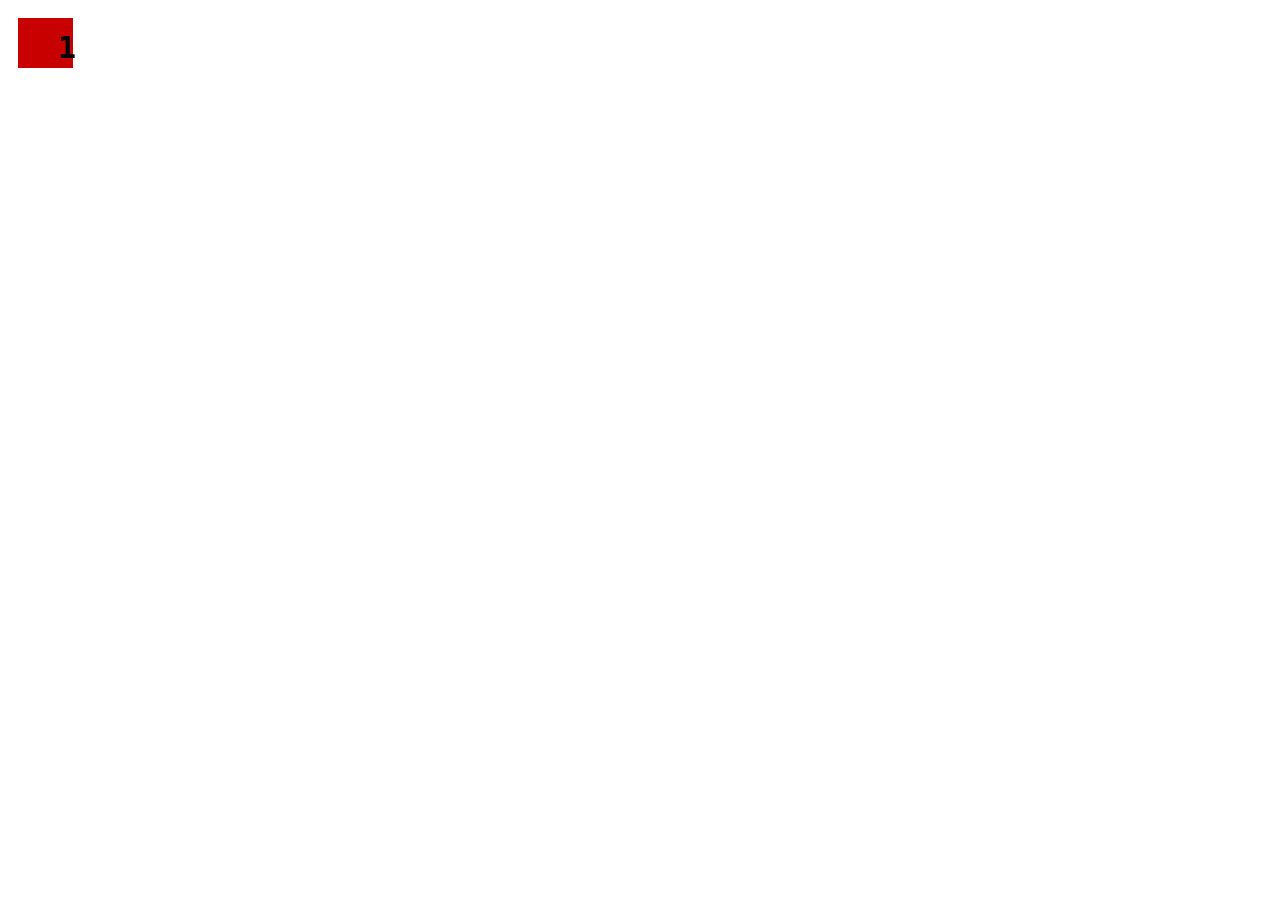
==== index.html @ 1123c0c3 "created project" ====
<!DOCTYPE html PUBLIC "-//W3C//DTD XHTML 1.1//EN" "http://www.w3.org/TR/xhtml11/DTD/xhtml11.dtd">
<html>
    <head>
	    <title>putzen.shack</title>
	    <link rel="stylesheet" type="text/css" href="style.css">
	    <meta http-equiv="Content-Type" content="text/html; charset=UTF-8" />
	    <script src="jquery.js" type="text/javascript"></script>
    </head>
    <body>
    	<canvas id="screen" width="700" height="300">
    	</canvas>
    	<div id="tasks">
    	</div>
    	<script>
    	
    		var canvas = document.getElementById("screen");
	        var context = canvas.getContext("2d");
	        
	        var cfg_tasks = new Array(
	        	    "frische hand- und geschirrtuecher: im lager, rechter gang links, 2.+3. regalfeld",
    				"waesche: lager, rechter gang links, 2. regalfeld, waschkorb",
    				"klopapier: getraenkelager. schluessel am schluesselbund in der lounge.",
    				"seife im kanister: kueche unter der spuehle & damenklo",
    				"spuehlmaschinentabs: kueche unter der spuehle",
    				"frische putzlappen: kueche unter der spuehle",
    				"besen & putzzeug: damenklo",
				    "muelltonnen: auf dem parkplatz vor der tuer: schwarz mit gelben deckel (restmuell) und blau (papier). schluessel am schluesselbund in der lounge.",
				    "neue muellsaecke / gelbe saecke: lager, direkt gegenueber dem eingang",
    				"abholung gelbe saecke: der oberleitungsmast am parkplatz",
    				"eimer, putzmittel: damenklo",
    				"abfuhrtermin: kalender rechts neben dem matomaten.",
    				"staubsauger: lager, linker gang, links hinten",
    				"staubsauger-beutel: linker gang, geradeaus hinten",
    				"elab: es gibt beschriftungen an den schubladen. kleinteile (schrauben, bauteile) im aschenbecher sammeln.",
    				"bodenputzgeraet: putzwagen, mob, wasser, reiniger gibt's auf der damenklo"
	        );
	        
    		function loop(){
	            
	            // clear canvas
	            context.font = 'Bold 30px Monospace';
	            drawNumbes(true);
	        }
	        
	        
	        function drawNumbes(random) {
		        context.fillStyle = "rgb(200,0,0)"; 
	            context.clearRect(0, 0, canvas.width, canvas.height); 
				context.fillRect (10, 10, 55, 50); 
	  			context.fillStyle = "rgb(0,0,0)"; 
	  			context.fillText("1", 50, 50); 
	        }
	        
	        // init
	        window.onload = function(){
	            canvas = document.getElementById("screen");
	            window.setTimeout("loop()",100);
	       }
    	</script>
  	</body>
</head>
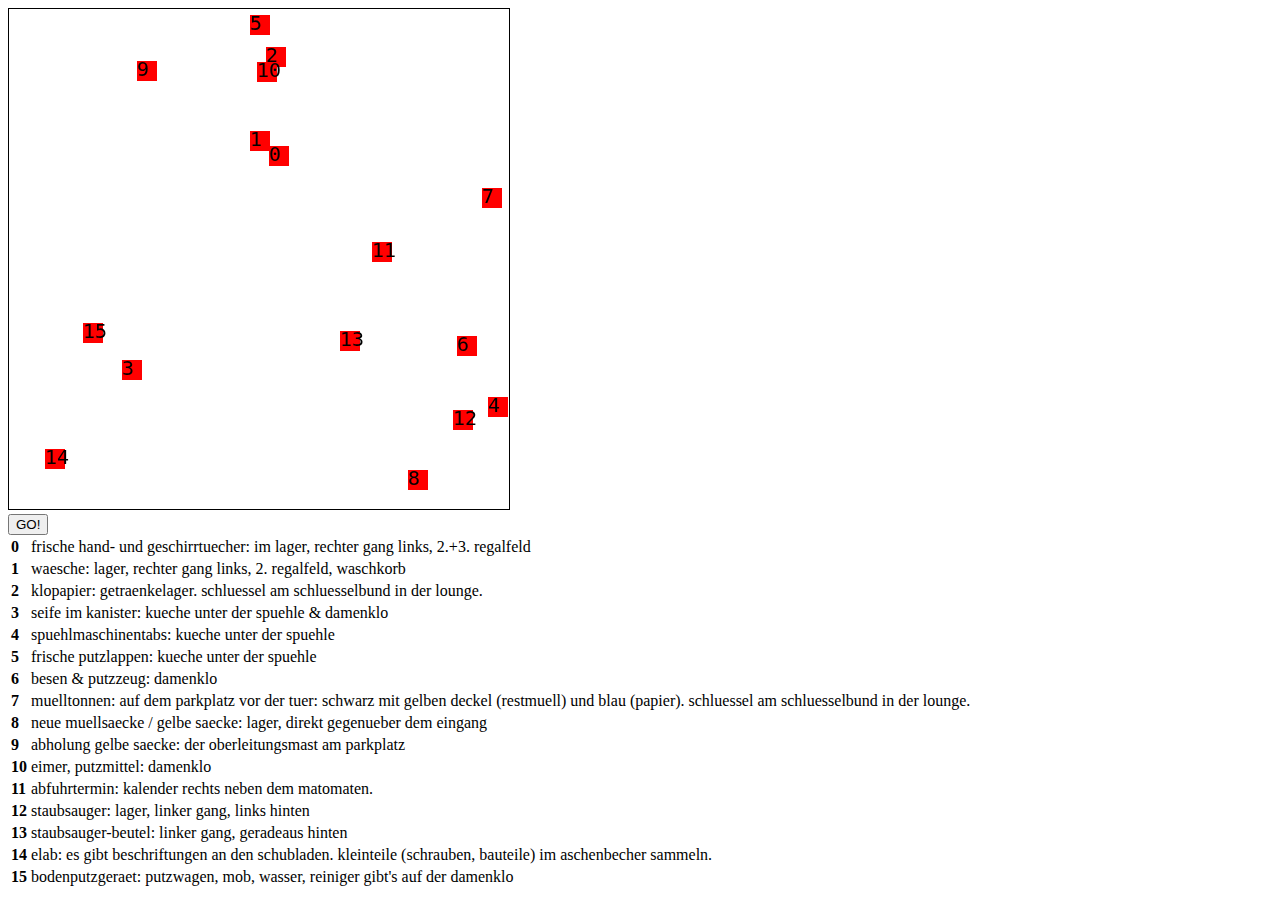
==== commit 4c45aacf: "added comments and randomize numbers" ====
--- a/index.html
+++ b/index.html
@@ -7,16 +7,21 @@
 	    <script src="jquery.js" type="text/javascript"></script>
     </head>
     <body>
-    	<canvas id="screen" width="700" height="300">
-    	</canvas>
-    	<div id="tasks">
+    	<div style="float: left;">
+	    	<canvas style="border: 1px solid #000000;" id="screen" width="500" height="500">
+	    	</canvas>
+	    	<br/>
+	    	<input type="button" value="GO!" onClick="go">
+    	</div>
+    	<div style="float: left;">
+	    	<div id="tasks">
+	    	</div>
     	</div>
     	<script>
     	
     		var canvas = document.getElementById("screen");
 	        var context = canvas.getContext("2d");
-	        
-	        var cfg_tasks = new Array(
+	        var _cfg_tasks = new Array(
 	        	    "frische hand- und geschirrtuecher: im lager, rechter gang links, 2.+3. regalfeld",
     				"waesche: lager, rechter gang links, 2. regalfeld, waschkorb",
     				"klopapier: getraenkelager. schluessel am schluesselbund in der lounge.",
@@ -24,8 +29,8 @@
     				"spuehlmaschinentabs: kueche unter der spuehle",
     				"frische putzlappen: kueche unter der spuehle",
     				"besen & putzzeug: damenklo",
-				    "muelltonnen: auf dem parkplatz vor der tuer: schwarz mit gelben deckel (restmuell) und blau (papier). schluessel am schluesselbund in der lounge.",
-				    "neue muellsaecke / gelbe saecke: lager, direkt gegenueber dem eingang",
+					"muelltonnen: auf dem parkplatz vor der tuer: schwarz mit gelben deckel (restmuell) und blau (papier). schluessel am schluesselbund in der lounge.",
+					"neue muellsaecke / gelbe saecke: lager, direkt gegenueber dem eingang",
     				"abholung gelbe saecke: der oberleitungsmast am parkplatz",
     				"eimer, putzmittel: damenklo",
     				"abfuhrtermin: kalender rechts neben dem matomaten.",
@@ -35,24 +40,49 @@
     				"bodenputzgeraet: putzwagen, mob, wasser, reiniger gibt's auf der damenklo"
 	        );
 	        
+	        // game loop
     		function loop(){
-	            
 	            // clear canvas
-	            context.font = 'Bold 30px Monospace';
+	            context.clearRect(0, 0, canvas.width, canvas.height); 
+	            // set font
+	            context.font = 'Normal 20px Monospace';
+	            // draw the numbers randomly
 	            drawNumbes(true);
 	        }
 	        
-	        
+	        // draws the numbers randomly
 	        function drawNumbes(random) {
-		        context.fillStyle = "rgb(200,0,0)"; 
-	            context.clearRect(0, 0, canvas.width, canvas.height); 
-				context.fillRect (10, 10, 55, 50); 
-	  			context.fillStyle = "rgb(0,0,0)"; 
-	  			context.fillText("1", 50, 50); 
+	        	// loop over all tasks from the config _cfg_tasks
+	        	for (_task_nr in _cfg_tasks)
+				{
+					var border = 20;
+					// generate random x coordinate minus a border
+					var _x = parseInt(Math.random()*(canvas.width-(border*2)));
+					// generate random x coordinate minus a border
+					var _y = parseInt(Math.random()*(canvas.height-(border*2)));
+					context.fillStyle = "rgb(255,0,0)";
+					context.fillRect (_x+border, _y+border-15, 20, 20); 
+		  			context.fillStyle = "rgb(0,0,0)"; 
+		  			context.fillText(_task_nr, _x+border, _y+border); 
+				}
+				window.setTimeout("loop()",100);
 	        }
 	        
 	        // init
 	        window.onload = function(){
+	        	
+	        	// create the task table from the config _cfg_tasks
+	        	var tmp_table = "";
+	        	tmp_table += "<table>"
+		    	for (_task_nr in _cfg_tasks)
+				{
+					tmp_table += "<tr><td><b>"+_task_nr+"</b></td><td>"+_cfg_tasks[_task_nr]+"</td></tr>";
+				}
+				tmp_table += "</table>"
+				// write the table in the 
+				var div_task_list = document.getElementById("tasks"); 
+				div_task_list.innerHTML = tmp_table;
+				
 	            canvas = document.getElementById("screen");
 	            window.setTimeout("loop()",100);
 	       }
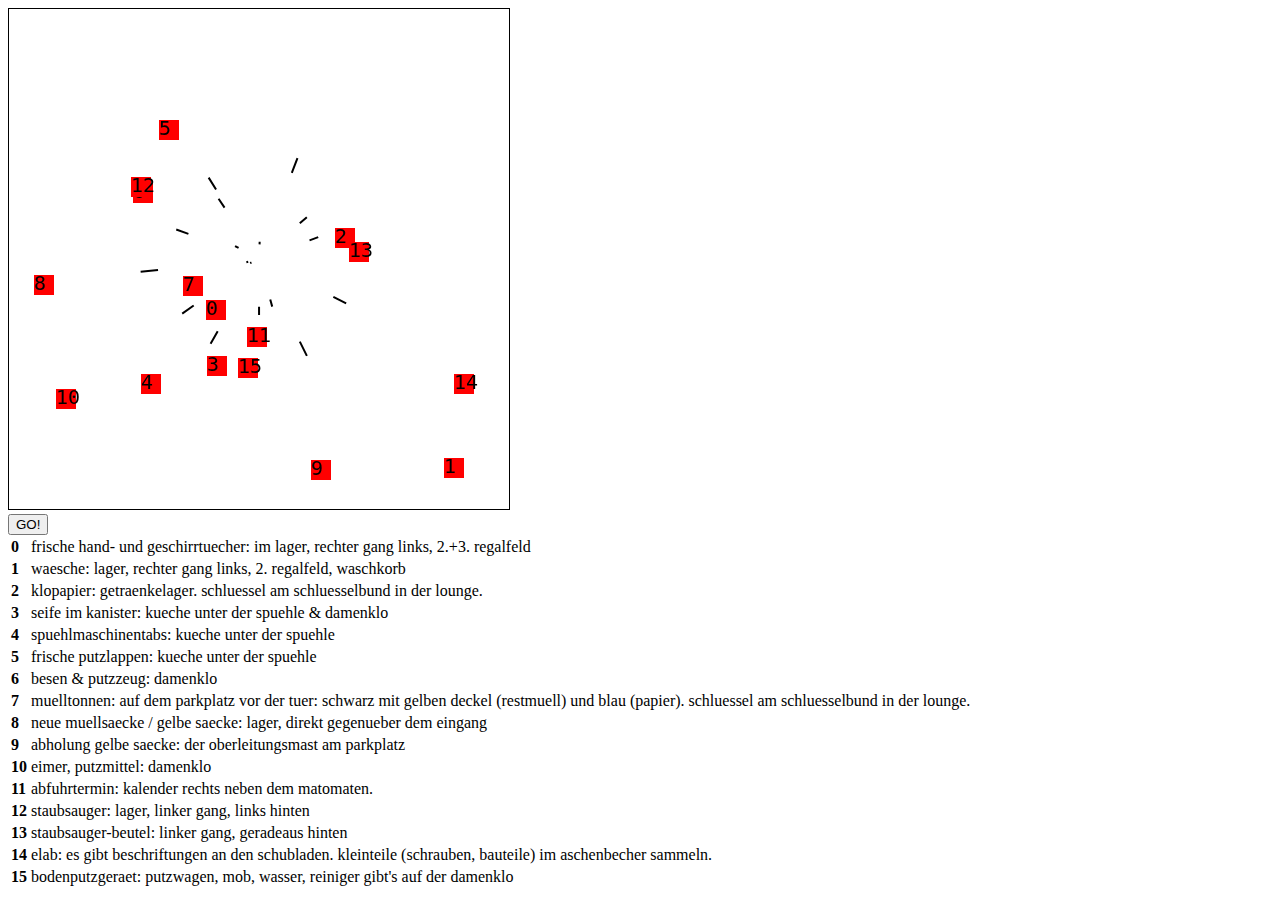
==== commit 7baac74d: "added the particle system" ====
--- a/index.html
+++ b/index.html
@@ -21,6 +21,8 @@
     	
     		var canvas = document.getElementById("screen");
 	        var context = canvas.getContext("2d");
+	        var _cfg_anz_particles = 20;
+	        var _cfg_anz_particle_waves = 10;
 	        var _cfg_tasks = new Array(
 	        	    "frische hand- und geschirrtuecher: im lager, rechter gang links, 2.+3. regalfeld",
     				"waesche: lager, rechter gang links, 2. regalfeld, waschkorb",
@@ -40,6 +42,64 @@
     				"bodenputzgeraet: putzwagen, mob, wasser, reiniger gibt's auf der damenklo"
 	        );
 	        
+	        var Particles = new Array();
+	        
+	        // method to update the particle position and age
+	        function updateParticle() {
+		        this.x += this.dx;
+		        this.y += this.dy;
+		        this.life -= 1;
+	        }
+	        
+	        // Particle Class
+	        function Particle (_x,_y,_dir,_speed,_life) {
+			    this.x = parseInt(_x);
+			    //alert(this.x)
+			    this.y = parseInt(_y);
+			    this.dir = _dir;
+			    this.speed = 2*_speed
+			    // calculate delta x and delta y for updates
+			    this.dx = Math.sin(this.dir)*this.speed;
+			    this.dy = Math.cos(this.dir)*this.speed;
+			    this.update = updateParticle;
+			    //        random age + minimum age
+			    this.life = 100*_life+50;
+			}
+			
+				   
+	        // init the particles
+	        function initParticles() {
+	        	// wenn X% oder weniger Partikel vorhanden sind, spawne neue, bis particle waves = 0 sind
+	        	if(Particles.length < _cfg_anz_particles/5 && _cfg_anz_particle_waves>0) {
+		        	_cfg_anz_particle_waves -= 1;
+			        for(i = 0; i<_cfg_anz_particles; ++i) {
+			        	// create Particles              center of screen               random direction
+				        Particles.push(new Particle(canvas.width/2, canvas.height/2, Math.random()*2*Math.PI,Math.random(),Math.random()));
+			        }
+		        }
+	        }
+	        
+	        // loop over the Particles update them and paint them on the screen
+	        function drawParticles() {
+	        	// begin draw line path
+		        context.beginPath();
+		        // loop over particles
+		        for(_particle in Particles) {
+		        	// get the current particle
+		        	p = Particles[_particle];
+			        p.update();
+			        // draw the line
+			        context.moveTo(p.x, p.y);
+					context.lineTo(p.x+p.dx*10, p.y+p.dy*10);
+					// delete if life is over
+					if(p.life <= 0) Particles.splice(_particle, 1);
+		        }
+		        // show the lines
+		       	context.fill();
+				context.stroke();
+				context.closePath();
+	        }
+	        
 	        // game loop
     		function loop(){
 	            // clear canvas
@@ -48,6 +108,10 @@
 	            context.font = 'Normal 20px Monospace';
 	            // draw the numbers randomly
 	            drawNumbes(true);
+	            // add particles
+	            initParticles()
+	            // update and draw particles
+	            drawParticles();
 	        }
 	        
 	        // draws the numbers randomly
@@ -65,10 +129,10 @@
 		  			context.fillStyle = "rgb(0,0,0)"; 
 		  			context.fillText(_task_nr, _x+border, _y+border); 
 				}
-				window.setTimeout("loop()",100);
+				window.setTimeout("loop()",10);
 	        }
 	        
-	        // init
+	        // START and init 
 	        window.onload = function(){
 	        	
 	        	// create the task table from the config _cfg_tasks
@@ -82,9 +146,13 @@
 				// write the table in the 
 				var div_task_list = document.getElementById("tasks"); 
 				div_task_list.innerHTML = tmp_table;
-				
-	            canvas = document.getElementById("screen");
+				// line drawing inits
+	            context.strokeStyle = '#000';
+				context.lineWidth   = 2;
+			    context.fillStyle = "rgb(0,0,0)"; 
+			    
 	            window.setTimeout("loop()",100);
+	            initParticles();
 	       }
     	</script>
   	</body>
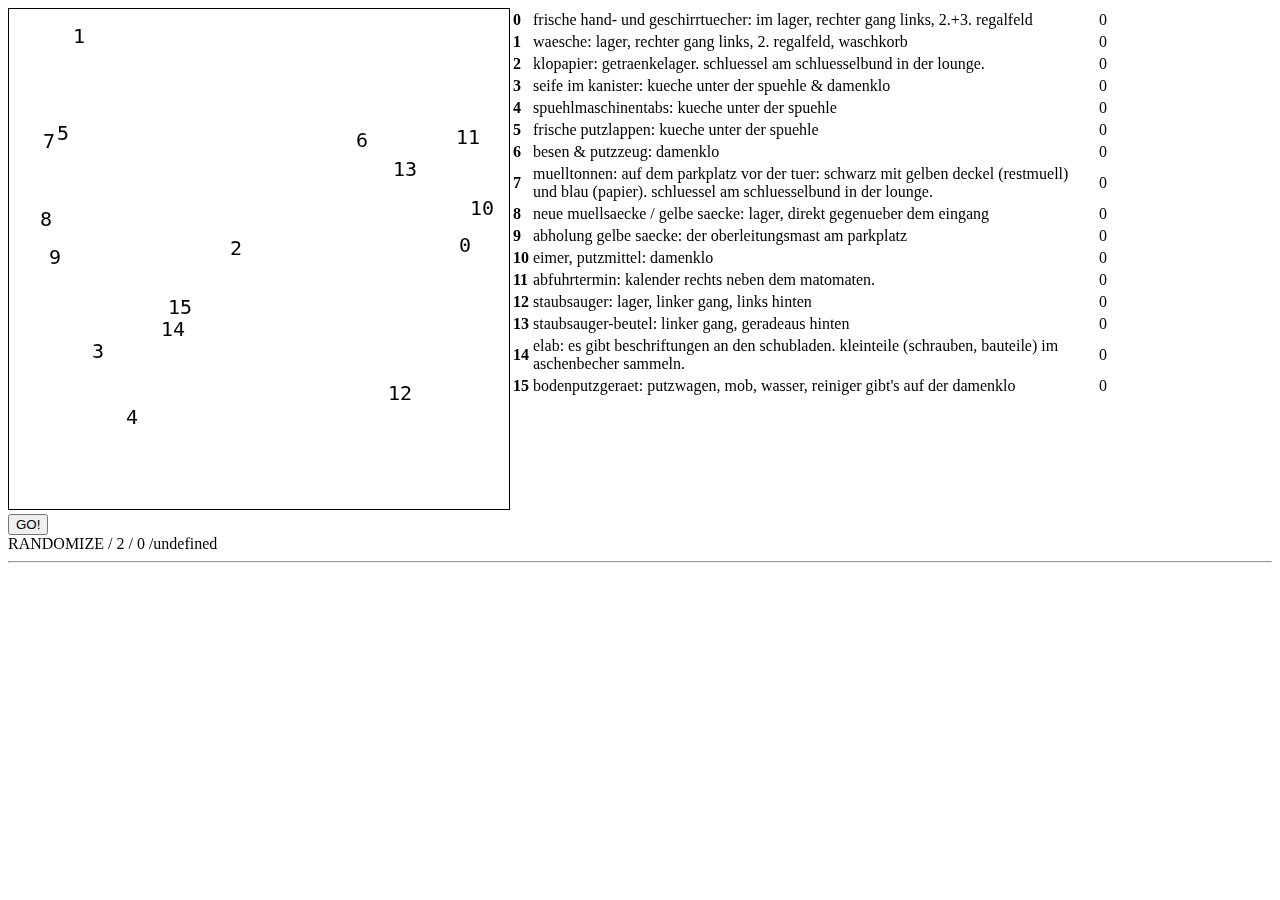
==== commit 0e4c4d08: "added README and state machine for animation" ====
--- a/index.html
+++ b/index.html
@@ -11,20 +11,42 @@
 	    	<canvas style="border: 1px solid #000000;" id="screen" width="500" height="500">
 	    	</canvas>
 	    	<br/>
-	    	<input type="button" value="GO!" onClick="go">
+	    	<input type="button" value="GO!" onClick="GO()"> <div id="debug"></div>
     	</div>
     	<div style="float: left;">
-	    	<div id="tasks">
+	    	<div id="tasks" style="width: 600px;">
 	    	</div>
     	</div>
+    	
+    	<div style="clear: both;"> </div>
+    	<hr>
+    	<div id="task_list" style="width: 1100px;">
+	   	</div>
     	<script>
-    	
-    		var canvas = document.getElementById("screen");
+    		var onThisTab;
+    		var gameLoop;
+    		// INIT,RANDOMIZE,PARTICLE,REMOVE
+    		var STATE = "INIT";
+
+			window.onfocus = function () { 
+			  onThisTab = true; 
+			  loop();
+			}; 
+			
+			window.onblur = function () { 
+			  onThisTab = false; 
+			  gameLoop = null;
+			}; 
+			    		var canvas = document.getElementById("screen");
 	        var context = canvas.getContext("2d");
-	        var _cfg_anz_particles = 20;
-	        var _cfg_anz_particle_waves = 10;
-	        var _cfg_tasks = new Array(
-	        	    "frische hand- und geschirrtuecher: im lager, rechter gang links, 2.+3. regalfeld",
+	        // Configurations
+	        var _cfg_anz_particles = 50; // number of particles per wave
+	        var _cfg_anz_particle_waves = 2; // number of waves 
+	        var particle_waves = _cfg_anz_particle_waves;
+	        var _cfg_particle_speed = 10; // speed multiplier
+	        var _cfg_particle_life = 120; // speed multiplier
+	        var _cfg_tasks = new Array( // the task descriptions
+	        		"frische hand- und geschirrtuecher: im lager, rechter gang links, 2.+3. regalfeld",
     				"waesche: lager, rechter gang links, 2. regalfeld, waschkorb",
     				"klopapier: getraenkelager. schluessel am schluesselbund in der lounge.",
     				"seife im kanister: kueche unter der spuehle & damenklo",
@@ -43,40 +65,103 @@
 	        );
 	        
 	        var Particles = new Array();
+	        var Tasks = new Array();
 	        
 	        // method to update the particle position and age
 	        function updateParticle() {
 		        this.x += this.dx;
 		        this.y += this.dy;
+		        // Walldetection
+		        if(this.x > canvas.width) this.dx = -this.dx;
+		        if(this.y > canvas.height) this.dy = -this.dy;
+		        if(this.x < 0) this.dx = -this.dx;
+		        if(this.y < 0) this.dy = -this.dy;
 		        this.life -= 1;
+		        // colission detection
+		        hit = false;
+		        for (_task in Tasks) {
+					if((this.x>Tasks[_task].x && this.x<Tasks[_task].x+20) && (this.y>Tasks[_task].y && this.y<Tasks[_task].y+20)) {
+						Tasks[_task].hits += 1;
+						hit = true;
+						// update table points
+						document.getElementById("Points_Task_"+Tasks[_task].id).innerHTML = Tasks[_task].hits;
+						break;
+					}
+				}
+				if(p.life <= 0 || hit) Particles.splice(_particle, 1);
+	        }
+	        
+	        // print the table of tasks
+	        function writeTasks() {
+		        // create the task table from the config _cfg_tasks
+	        	var tmp_table = "";
+	        	tmp_table += "<table>"
+		    	for (_task in Tasks) {
+					tmp_table += "<tr id=\"Task_"+Tasks[_task].id+"\" ><td><b>"+Tasks[_task].id+"</b></td><td>"+Tasks[_task].text+"</td><td id=\"Points_Task_"+Tasks[_task].id+"\">0</td></tr>";
+				}
+				tmp_table += "</table>"
+				// write the table in the task div
+				document.getElementById("tasks").innerHTML = tmp_table;
+				
 	        }
 	        
 	        // Particle Class
-	        function Particle (_x,_y,_dir,_speed,_life) {
+	        function /*CLASS*/ Particle (_x,_y,_dir,_speed,_life) {
 			    this.x = parseInt(_x);
-			    //alert(this.x)
 			    this.y = parseInt(_y);
-			    this.dir = _dir;
-			    this.speed = 2*_speed
+			    this.dir = _dir; // speed multiplier + random(0,1) + base speed (10%)
+			    this.speed = _cfg_particle_speed*_speed+_cfg_particle_speed/10;
 			    // calculate delta x and delta y for updates
 			    this.dx = Math.sin(this.dir)*this.speed;
 			    this.dy = Math.cos(this.dir)*this.speed;
 			    this.update = updateParticle;
-			    //        random age + minimum age
-			    this.life = 100*_life+50;
+			    //        config age * random(0,1) + minimum age (50%)
+			    this.life = _cfg_particle_life*_life+_cfg_particle_life/2;
 			}
 			
+			// Task Class
+			function /*CLASS*/ Task(_x,_y,_id,_text) {
+				this.x = parseInt(_x);
+			    this.y = parseInt(_y);
+			    this.id = _id;
+			    this.text = _text;
+			    this.hits = 0;
+			}
 				   
 	        // init the particles
 	        function initParticles() {
 	        	// wenn X% oder weniger Partikel vorhanden sind, spawne neue, bis particle waves = 0 sind
-	        	if(Particles.length < _cfg_anz_particles/5 && _cfg_anz_particle_waves>0) {
-		        	_cfg_anz_particle_waves -= 1;
+	        	if(Particles.length < _cfg_anz_particles/3 && particle_waves>0) {
+		        	particle_waves -= 1;
 			        for(i = 0; i<_cfg_anz_particles; ++i) {
 			        	// create Particles              center of screen               random direction
-				        Particles.push(new Particle(canvas.width/2, canvas.height/2, Math.random()*2*Math.PI,Math.random(),Math.random()));
+				        Particles.push(new Particle(canvas.width/2, canvas.height/2,Math.random()*2*Math.PI,Math.random(),Math.random()));
 			        }
+		        } else if (Particles.length <= 0 && particle_waves<=0) {
+			        STATE = "REMOVE";
+			        // find highest score
+			        highest_id = 0;
+			        highest_hits = 0;
+			        for (_task in Tasks) {
+			        	if(Tasks[_task].hits > highest_hits) {
+				        	highest_id = Tasks[_task].id;
+				        	highest_hits = Tasks[_task].hits;
+			        	}
+			        }
+			        // remove from task table
+			        Tasks.splice(highest_id, 1);
+			        //alert(highest_id);
+			        tr = document.getElementById("Task_"+highest_id);
+			        document.getElementById("task_list").innerHTML+=""+Tasks[highest_id].id+": "+Tasks[highest_id].text;
+			        tr.parentNode.removeChild(tr);
 		        }
+	        }
+	        
+	        // init the tasks
+	        function initTasks() {
+	        	for(i = 0; i<_cfg_tasks.length; ++i) {
+	        		Tasks.push(new Task(0,0,i,_cfg_tasks[i]));
+	        	}
 	        }
 	        
 	        // loop over the Particles update them and paint them on the screen
@@ -90,14 +175,34 @@
 			        p.update();
 			        // draw the line
 			        context.moveTo(p.x, p.y);
-					context.lineTo(p.x+p.dx*10, p.y+p.dy*10);
+					context.lineTo(p.x+p.dx/2*5, p.y+p.dy/2*5);
 					// delete if life is over
-					if(p.life <= 0) Particles.splice(_particle, 1);
+					
 		        }
 		        // show the lines
 		       	context.fill();
 				context.stroke();
 				context.closePath();
+	        }
+	        
+	        // draws the numbers randomly
+	        function drawTasks(random) {
+	        	// loop over all tasks from the config _cfg_tasks
+	        	
+	        	for (_task in Tasks)
+				{
+					var border = 20;
+					// generate random x coordinate minus a border
+					if(random) Tasks[_task].x = parseInt(Math.random()*(canvas.width-(border*2)))+border;
+					// generate random x coordinate minus a border
+					if(random) Tasks[_task].y = parseInt(Math.random()*(canvas.height-(border*2)))+border-15;
+					if(STATE == "RANDOMIZE") Tasks[_task].hits = 0;
+					context.fillStyle = "rgb(255,0,0)";
+					//context.fillRect (Tasks[_task].x, Tasks[_task].y, 20, 20); 
+		  			context.fillStyle = "rgb(0,0,0)"; 
+		  			context.fillText(Tasks[_task].id, Tasks[_task].x+border-20, Tasks[_task].y+border-3); 
+				}
+				
 	        }
 	        
 	        // game loop
@@ -107,52 +212,38 @@
 	            // set font
 	            context.font = 'Normal 20px Monospace';
 	            // draw the numbers randomly
-	            drawNumbes(true);
+	            if(STATE=="RANDOMIZE") drawTasks(true);
+	            if(STATE=="PARTICLE" || STATE=="REMOVE") drawTasks(false);
 	            // add particles
-	            initParticles()
+	            if(STATE=="RANDOMIZE") particle_waves = _cfg_anz_particle_waves;
+	            if(STATE=="PARTICLE") initParticles();
 	            // update and draw particles
-	            drawParticles();
-	        }
-	        
-	        // draws the numbers randomly
-	        function drawNumbes(random) {
-	        	// loop over all tasks from the config _cfg_tasks
-	        	for (_task_nr in _cfg_tasks)
-				{
-					var border = 20;
-					// generate random x coordinate minus a border
-					var _x = parseInt(Math.random()*(canvas.width-(border*2)));
-					// generate random x coordinate minus a border
-					var _y = parseInt(Math.random()*(canvas.height-(border*2)));
-					context.fillStyle = "rgb(255,0,0)";
-					context.fillRect (_x+border, _y+border-15, 20, 20); 
-		  			context.fillStyle = "rgb(0,0,0)"; 
-		  			context.fillText(_task_nr, _x+border, _y+border); 
-				}
-				window.setTimeout("loop()",10);
-	        }
+	            if(STATE=="PARTICLE") drawParticles();
+	            
+	            if(onThisTab) gameLoop = window.setTimeout("loop()",10);
+	            //window.setTimeout("loop()",10);
+	            document.getElementById("debug").innerHTML = STATE+" / "+particle_waves+" / "+Particles.length+" /"+onThisTab;
+	        }
+	        
 	        
 	        // START and init 
 	        window.onload = function(){
 	        	
-	        	// create the task table from the config _cfg_tasks
-	        	var tmp_table = "";
-	        	tmp_table += "<table>"
-		    	for (_task_nr in _cfg_tasks)
-				{
-					tmp_table += "<tr><td><b>"+_task_nr+"</b></td><td>"+_cfg_tasks[_task_nr]+"</td></tr>";
-				}
-				tmp_table += "</table>"
-				// write the table in the 
-				var div_task_list = document.getElementById("tasks"); 
-				div_task_list.innerHTML = tmp_table;
-				// line drawing inits
 	            context.strokeStyle = '#000';
 				context.lineWidth   = 2;
 			    context.fillStyle = "rgb(0,0,0)"; 
 			    
+			    initTasks();
+	            writeTasks();
+	            STATE = "RANDOMIZE";
 	            window.setTimeout("loop()",100);
-	            initParticles();
+    
+	       }
+	       
+	       function GO() {
+		       // draw the numbers randomly
+	           if(STATE == "RANDOMIZE") STATE = "PARTICLE";
+	           else if(STATE == "REMOVE") STATE = "RANDOMIZE";
 	       }
     	</script>
   	</body>
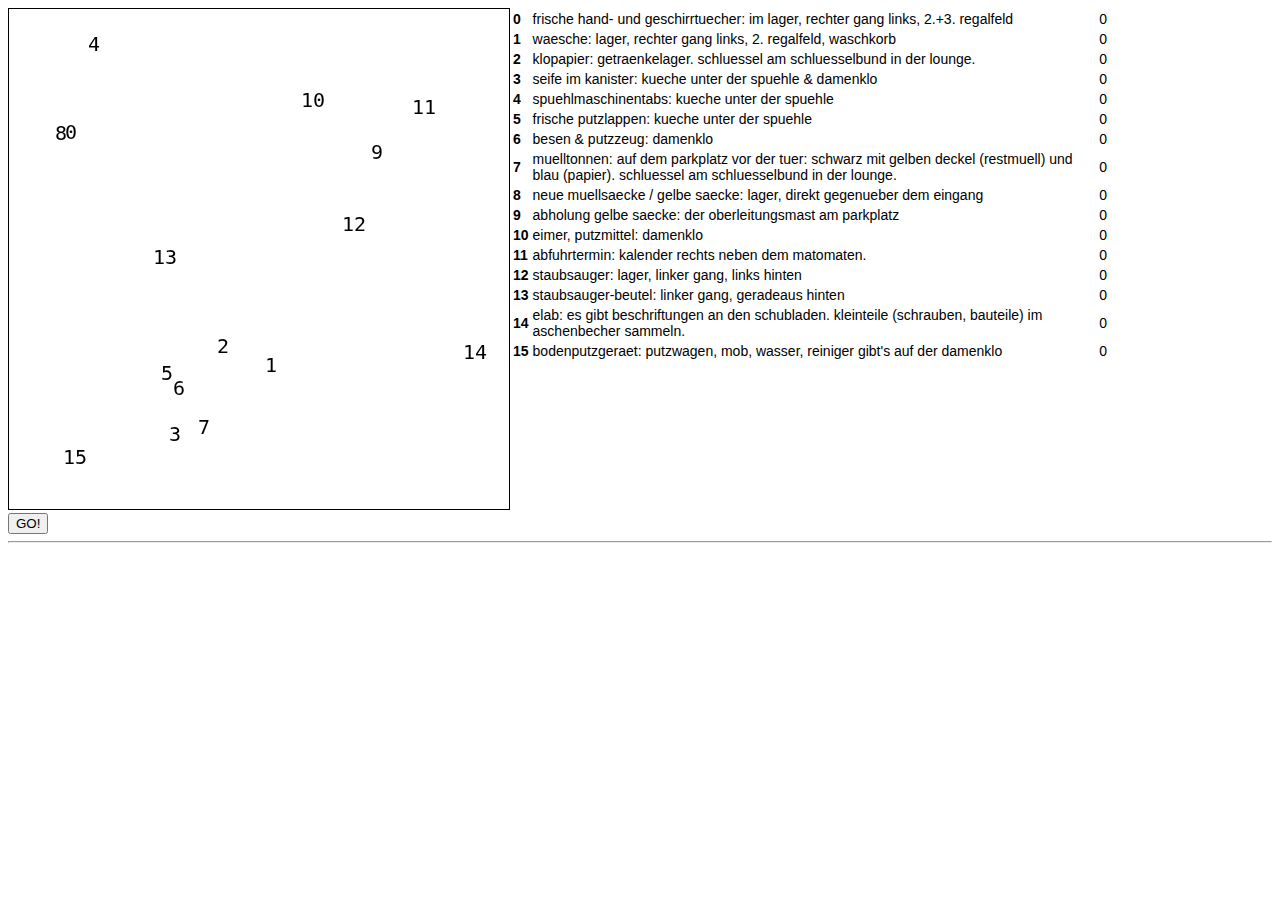
==== commit ad6cf160: "finished version 1 and fixed the freeze bug" ====
--- a/index.html
+++ b/index.html
@@ -4,14 +4,13 @@
 	    <title>putzen.shack</title>
 	    <link rel="stylesheet" type="text/css" href="style.css">
 	    <meta http-equiv="Content-Type" content="text/html; charset=UTF-8" />
-	    <script src="jquery.js" type="text/javascript"></script>
     </head>
     <body>
     	<div style="float: left;">
 	    	<canvas style="border: 1px solid #000000;" id="screen" width="500" height="500">
 	    	</canvas>
 	    	<br/>
-	    	<input type="button" value="GO!" onClick="GO()"> <div id="debug"></div>
+	    	<input type="button" value="GO!" onClick="GO()"> <span id="debug"></span> <span id="debug2"></span>
     	</div>
     	<div style="float: left;">
 	    	<div id="tasks" style="width: 600px;">
@@ -67,9 +66,18 @@
 	        var Particles = new Array();
 	        var Tasks = new Array();
 	        
+	        // function for debug Prints
+	        function debug(error){
+		        document.getElementById("debug2").innerHTML = error;
+	        }
+	        
 	        // method to update the particle position and age
 	        function updateParticle() {
+	        
 		        this.x += this.dx;
+		        if(this.gravity) { 
+		        	// TODO: implement gravity
+		        }
 		        this.y += this.dy;
 		        // Walldetection
 		        if(this.x > canvas.width) this.dx = -this.dx;
@@ -80,15 +88,15 @@
 		        // colission detection
 		        hit = false;
 		        for (_task in Tasks) {
-					if((this.x>Tasks[_task].x && this.x<Tasks[_task].x+20) && (this.y>Tasks[_task].y && this.y<Tasks[_task].y+20)) {
+					if(this.hitter && (this.x>Tasks[_task].x && this.x<Tasks[_task].x+20) && (this.y>Tasks[_task].y && this.y<Tasks[_task].y+20)) {
 						Tasks[_task].hits += 1;
 						hit = true;
-						// update table points
-						document.getElementById("Points_Task_"+Tasks[_task].id).innerHTML = Tasks[_task].hits;
+						addParticles(Particles[_particle].x,Particles[_particle].y,"rgb(255,0,0)",2,1,false,true);
+						// leave loop, because particle hit a number
 						break;
 					}
 				}
-				if(p.life <= 0 || hit) Particles.splice(_particle, 1);
+				if(p.life <= 0 || hit) Particles.splice(_particle, 1);       
 	        }
 	        
 	        // print the table of tasks
@@ -106,9 +114,13 @@
 	        }
 	        
 	        // Particle Class
-	        function /*CLASS*/ Particle (_x,_y,_dir,_speed,_life) {
+	        function /*CLASS*/ Particle (_x,_y,_dir,_speed,_life,_color,_w,_hitter,_gravity) {
 			    this.x = parseInt(_x);
 			    this.y = parseInt(_y);
+			    this.color = _color; // Particle Farbe
+			    this.w = _w; // breite
+			    this.gravity = _gravity; // will be affected by gravity
+			    this.hitter = _hitter; // can hit numbers?
 			    this.dir = _dir; // speed multiplier + random(0,1) + base speed (10%)
 			    this.speed = _cfg_particle_speed*_speed+_cfg_particle_speed/10;
 			    // calculate delta x and delta y for updates
@@ -127,33 +139,22 @@
 			    this.text = _text;
 			    this.hits = 0;
 			}
-				   
+			
+			// add new particles to particlesystem			
+			function addParticles(_x,_y,_color,_n,_w,_hitter,_gravity) {
+				for(i = 0; i<_n; ++i) {
+					Particles.push(new Particle(_x,_y,Math.random()*2*Math.PI,Math.random(),Math.random(),_color,_w,_hitter,_gravity));
+				}
+			}
+			
 	        // init the particles
 	        function initParticles() {
 	        	// wenn X% oder weniger Partikel vorhanden sind, spawne neue, bis particle waves = 0 sind
 	        	if(Particles.length < _cfg_anz_particles/3 && particle_waves>0) {
 		        	particle_waves -= 1;
-			        for(i = 0; i<_cfg_anz_particles; ++i) {
-			        	// create Particles              center of screen               random direction
-				        Particles.push(new Particle(canvas.width/2, canvas.height/2,Math.random()*2*Math.PI,Math.random(),Math.random()));
-			        }
+		        	addParticles(canvas.width/2, canvas.height/2,"rgb(0,0,0)",_cfg_anz_particles,2,true,false)
 		        } else if (Particles.length <= 0 && particle_waves<=0) {
-			        STATE = "REMOVE";
-			        // find highest score
-			        highest_id = 0;
-			        highest_hits = 0;
-			        for (_task in Tasks) {
-			        	if(Tasks[_task].hits > highest_hits) {
-				        	highest_id = Tasks[_task].id;
-				        	highest_hits = Tasks[_task].hits;
-			        	}
-			        }
-			        // remove from task table
-			        Tasks.splice(highest_id, 1);
-			        //alert(highest_id);
-			        tr = document.getElementById("Task_"+highest_id);
-			        document.getElementById("task_list").innerHTML+=""+Tasks[highest_id].id+": "+Tasks[highest_id].text;
-			        tr.parentNode.removeChild(tr);
+			        if(STATE == "PARTICLE") STATE = "REMOVE";
 		        }
 	        }
 	        
@@ -165,6 +166,7 @@
 	        }
 	        
 	        // loop over the Particles update them and paint them on the screen
+	        // TODO: fix drawing bug for different colors and widths
 	        function drawParticles() {
 	        	// begin draw line path
 		        context.beginPath();
@@ -173,10 +175,13 @@
 		        	// get the current particle
 		        	p = Particles[_particle];
 			        p.update();
+			        context.strokeStyle = p.color;
+					//context.lineWidth   = p.w; <-- BUG
+					context.lineWidth   = 2;
+			   		context.fillStyle = p.color; 
 			        // draw the line
 			        context.moveTo(p.x, p.y);
 					context.lineTo(p.x+p.dx/2*5, p.y+p.dy/2*5);
-					// delete if life is over
 					
 		        }
 		        // show the lines
@@ -188,7 +193,22 @@
 	        // draws the numbers randomly
 	        function drawTasks(random) {
 	        	// loop over all tasks from the config _cfg_tasks
-	        	
+	        	if(STATE == "REMOVE") {
+		        	highest_i = 0;
+				    highest_hits = 0;
+				    for (_task in Tasks) {
+				        if(Tasks[_task].hits > highest_hits) {
+					        highest_i = _task;
+					        highest_hits = Tasks[_task].hits;
+				        }
+				    }
+				    // remove from task table
+				    tr = document.getElementById("Task_"+Tasks[highest_i].id);
+				    document.getElementById("task_list").innerHTML = "<b>"+Tasks[highest_i].id+"</b>: "+Tasks[highest_i].text+" <b>("+Tasks[highest_i].hits+")</b></br>"+document.getElementById("task_list").innerHTML;
+				    tr.parentNode.removeChild(tr);
+				    Tasks.splice(highest_i, 1);
+				    STATE = "REMOVED";
+				}
 	        	for (_task in Tasks)
 				{
 					var border = 20;
@@ -197,12 +217,18 @@
 					// generate random x coordinate minus a border
 					if(random) Tasks[_task].y = parseInt(Math.random()*(canvas.height-(border*2)))+border-15;
 					if(STATE == "RANDOMIZE") Tasks[_task].hits = 0;
-					context.fillStyle = "rgb(255,0,0)";
 					//context.fillRect (Tasks[_task].x, Tasks[_task].y, 20, 20); 
 		  			context.fillStyle = "rgb(0,0,0)"; 
 		  			context.fillText(Tasks[_task].id, Tasks[_task].x+border-20, Tasks[_task].y+border-3); 
 				}
 				
+	        }
+	        
+	        function updateTasks() {
+		        for (_task in Tasks)
+				{
+					document.getElementById("Points_Task_"+Tasks[_task].id).innerHTML = Tasks[_task].hits;
+				}
 	        }
 	        
 	        // game loop
@@ -213,16 +239,17 @@
 	            context.font = 'Normal 20px Monospace';
 	            // draw the numbers randomly
 	            if(STATE=="RANDOMIZE") drawTasks(true);
-	            if(STATE=="PARTICLE" || STATE=="REMOVE") drawTasks(false);
+	            if(STATE=="PARTICLE" || STATE=="REMOVE" || STATE=="REMOVED") drawTasks(false);
 	            // add particles
 	            if(STATE=="RANDOMIZE") particle_waves = _cfg_anz_particle_waves;
 	            if(STATE=="PARTICLE") initParticles();
 	            // update and draw particles
 	            if(STATE=="PARTICLE") drawParticles();
-	            
-	            if(onThisTab) gameLoop = window.setTimeout("loop()",10);
+	            if(STATE=="PARTICLE") updateTasks()
+	            //document.getElementById("debug").innerHTML = STATE+" / "+particle_waves+" / "+Tasks.length+" /"+onThisTab;
+	            if(onThisTab) gameLoop = window.setTimeout("loop()",12);
 	            //window.setTimeout("loop()",10);
-	            document.getElementById("debug").innerHTML = STATE+" / "+particle_waves+" / "+Particles.length+" /"+onThisTab;
+	           
 	        }
 	        
 	        
@@ -243,8 +270,17 @@
 	       function GO() {
 		       // draw the numbers randomly
 	           if(STATE == "RANDOMIZE") STATE = "PARTICLE";
-	           else if(STATE == "REMOVE") STATE = "RANDOMIZE";
+	           else if(STATE == "REMOVED") STATE = "RANDOMIZE";
 	       }
+	       function getKeyCode(event) {
+			   event = event || window.event;
+			   if(event.keyCode == 32) {
+				   GO();
+				   return false;
+			   };
+			   
+			}
+			document.onkeydown = getKeyCode;
     	</script>
   	</body>
 </head>--- a/style.css
+++ b/style.css
@@ -0,0 +1,4 @@
+body {
+	font-size: 14px;
+	font-family: Sans-Serif;
+}
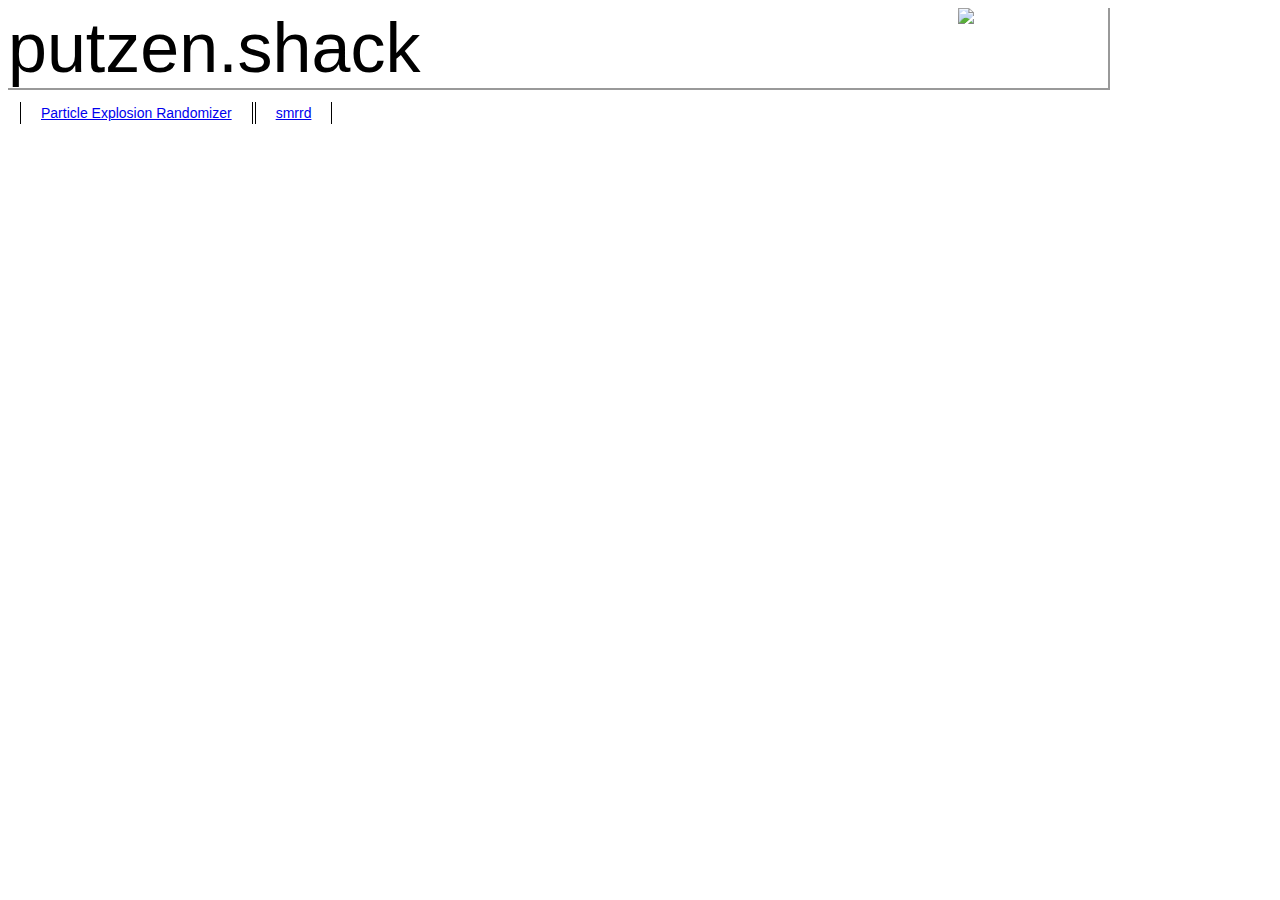
==== commit 06870590: "Version 1.0 finished. Added index.html with list of randomizers. improved the design." ====
--- a/index.html
+++ b/index.html
@@ -6,281 +6,11 @@
 	    <meta http-equiv="Content-Type" content="text/html; charset=UTF-8" />
     </head>
     <body>
-    	<div style="float: left;">
-	    	<canvas style="border: 1px solid #000000;" id="screen" width="500" height="500">
-	    	</canvas>
-	    	<br/>
-	    	<input type="button" value="GO!" onClick="GO()"> <span id="debug"></span> <span id="debug2"></span>
-    	</div>
-    	<div style="float: left;">
-	    	<div id="tasks" style="width: 600px;">
-	    	</div>
-    	</div>
-    	
-    	<div style="clear: both;"> </div>
-    	<hr>
-    	<div id="task_list" style="width: 1100px;">
-	   	</div>
-    	<script>
-    		var onThisTab;
-    		var gameLoop;
-    		// INIT,RANDOMIZE,PARTICLE,REMOVE
-    		var STATE = "INIT";
+    
+    	<div id="header">putzen.shack  <img style="float: right;" src="http://shackspace.de/wiki/lib/tpl/minimalism20091028/images/logo_shack_brightbg_190px.png" width="150"></div>
+    	<table id="table">
+    		<tr><td><a href="smrrd.html">Particle Explosion Randomizer</a></td><td><a href="smrrd.html">smrrd</a></td></tr>
+    	</table>
 
-			window.onfocus = function () { 
-			  onThisTab = true; 
-			  loop();
-			}; 
-			
-			window.onblur = function () { 
-			  onThisTab = false; 
-			  gameLoop = null;
-			}; 
-			    		var canvas = document.getElementById("screen");
-	        var context = canvas.getContext("2d");
-	        // Configurations
-	        var _cfg_anz_particles = 50; // number of particles per wave
-	        var _cfg_anz_particle_waves = 2; // number of waves 
-	        var particle_waves = _cfg_anz_particle_waves;
-	        var _cfg_particle_speed = 10; // speed multiplier
-	        var _cfg_particle_life = 120; // speed multiplier
-	        var _cfg_tasks = new Array( // the task descriptions
-	        		"frische hand- und geschirrtuecher: im lager, rechter gang links, 2.+3. regalfeld",
-    				"waesche: lager, rechter gang links, 2. regalfeld, waschkorb",
-    				"klopapier: getraenkelager. schluessel am schluesselbund in der lounge.",
-    				"seife im kanister: kueche unter der spuehle & damenklo",
-    				"spuehlmaschinentabs: kueche unter der spuehle",
-    				"frische putzlappen: kueche unter der spuehle",
-    				"besen & putzzeug: damenklo",
-					"muelltonnen: auf dem parkplatz vor der tuer: schwarz mit gelben deckel (restmuell) und blau (papier). schluessel am schluesselbund in der lounge.",
-					"neue muellsaecke / gelbe saecke: lager, direkt gegenueber dem eingang",
-    				"abholung gelbe saecke: der oberleitungsmast am parkplatz",
-    				"eimer, putzmittel: damenklo",
-    				"abfuhrtermin: kalender rechts neben dem matomaten.",
-    				"staubsauger: lager, linker gang, links hinten",
-    				"staubsauger-beutel: linker gang, geradeaus hinten",
-    				"elab: es gibt beschriftungen an den schubladen. kleinteile (schrauben, bauteile) im aschenbecher sammeln.",
-    				"bodenputzgeraet: putzwagen, mob, wasser, reiniger gibt's auf der damenklo"
-	        );
-	        
-	        var Particles = new Array();
-	        var Tasks = new Array();
-	        
-	        // function for debug Prints
-	        function debug(error){
-		        document.getElementById("debug2").innerHTML = error;
-	        }
-	        
-	        // method to update the particle position and age
-	        function updateParticle() {
-	        
-		        this.x += this.dx;
-		        if(this.gravity) { 
-		        	// TODO: implement gravity
-		        }
-		        this.y += this.dy;
-		        // Walldetection
-		        if(this.x > canvas.width) this.dx = -this.dx;
-		        if(this.y > canvas.height) this.dy = -this.dy;
-		        if(this.x < 0) this.dx = -this.dx;
-		        if(this.y < 0) this.dy = -this.dy;
-		        this.life -= 1;
-		        // colission detection
-		        hit = false;
-		        for (_task in Tasks) {
-					if(this.hitter && (this.x>Tasks[_task].x && this.x<Tasks[_task].x+20) && (this.y>Tasks[_task].y && this.y<Tasks[_task].y+20)) {
-						Tasks[_task].hits += 1;
-						hit = true;
-						addParticles(Particles[_particle].x,Particles[_particle].y,"rgb(255,0,0)",2,1,false,true);
-						// leave loop, because particle hit a number
-						break;
-					}
-				}
-				if(p.life <= 0 || hit) Particles.splice(_particle, 1);       
-	        }
-	        
-	        // print the table of tasks
-	        function writeTasks() {
-		        // create the task table from the config _cfg_tasks
-	        	var tmp_table = "";
-	        	tmp_table += "<table>"
-		    	for (_task in Tasks) {
-					tmp_table += "<tr id=\"Task_"+Tasks[_task].id+"\" ><td><b>"+Tasks[_task].id+"</b></td><td>"+Tasks[_task].text+"</td><td id=\"Points_Task_"+Tasks[_task].id+"\">0</td></tr>";
-				}
-				tmp_table += "</table>"
-				// write the table in the task div
-				document.getElementById("tasks").innerHTML = tmp_table;
-				
-	        }
-	        
-	        // Particle Class
-	        function /*CLASS*/ Particle (_x,_y,_dir,_speed,_life,_color,_w,_hitter,_gravity) {
-			    this.x = parseInt(_x);
-			    this.y = parseInt(_y);
-			    this.color = _color; // Particle Farbe
-			    this.w = _w; // breite
-			    this.gravity = _gravity; // will be affected by gravity
-			    this.hitter = _hitter; // can hit numbers?
-			    this.dir = _dir; // speed multiplier + random(0,1) + base speed (10%)
-			    this.speed = _cfg_particle_speed*_speed+_cfg_particle_speed/10;
-			    // calculate delta x and delta y for updates
-			    this.dx = Math.sin(this.dir)*this.speed;
-			    this.dy = Math.cos(this.dir)*this.speed;
-			    this.update = updateParticle;
-			    //        config age * random(0,1) + minimum age (50%)
-			    this.life = _cfg_particle_life*_life+_cfg_particle_life/2;
-			}
-			
-			// Task Class
-			function /*CLASS*/ Task(_x,_y,_id,_text) {
-				this.x = parseInt(_x);
-			    this.y = parseInt(_y);
-			    this.id = _id;
-			    this.text = _text;
-			    this.hits = 0;
-			}
-			
-			// add new particles to particlesystem			
-			function addParticles(_x,_y,_color,_n,_w,_hitter,_gravity) {
-				for(i = 0; i<_n; ++i) {
-					Particles.push(new Particle(_x,_y,Math.random()*2*Math.PI,Math.random(),Math.random(),_color,_w,_hitter,_gravity));
-				}
-			}
-			
-	        // init the particles
-	        function initParticles() {
-	        	// wenn X% oder weniger Partikel vorhanden sind, spawne neue, bis particle waves = 0 sind
-	        	if(Particles.length < _cfg_anz_particles/3 && particle_waves>0) {
-		        	particle_waves -= 1;
-		        	addParticles(canvas.width/2, canvas.height/2,"rgb(0,0,0)",_cfg_anz_particles,2,true,false)
-		        } else if (Particles.length <= 0 && particle_waves<=0) {
-			        if(STATE == "PARTICLE") STATE = "REMOVE";
-		        }
-	        }
-	        
-	        // init the tasks
-	        function initTasks() {
-	        	for(i = 0; i<_cfg_tasks.length; ++i) {
-	        		Tasks.push(new Task(0,0,i,_cfg_tasks[i]));
-	        	}
-	        }
-	        
-	        // loop over the Particles update them and paint them on the screen
-	        // TODO: fix drawing bug for different colors and widths
-	        function drawParticles() {
-	        	// begin draw line path
-		        context.beginPath();
-		        // loop over particles
-		        for(_particle in Particles) {
-		        	// get the current particle
-		        	p = Particles[_particle];
-			        p.update();
-			        context.strokeStyle = p.color;
-					//context.lineWidth   = p.w; <-- BUG
-					context.lineWidth   = 2;
-			   		context.fillStyle = p.color; 
-			        // draw the line
-			        context.moveTo(p.x, p.y);
-					context.lineTo(p.x+p.dx/2*5, p.y+p.dy/2*5);
-					
-		        }
-		        // show the lines
-		       	context.fill();
-				context.stroke();
-				context.closePath();
-	        }
-	        
-	        // draws the numbers randomly
-	        function drawTasks(random) {
-	        	// loop over all tasks from the config _cfg_tasks
-	        	if(STATE == "REMOVE") {
-		        	highest_i = 0;
-				    highest_hits = 0;
-				    for (_task in Tasks) {
-				        if(Tasks[_task].hits > highest_hits) {
-					        highest_i = _task;
-					        highest_hits = Tasks[_task].hits;
-				        }
-				    }
-				    // remove from task table
-				    tr = document.getElementById("Task_"+Tasks[highest_i].id);
-				    document.getElementById("task_list").innerHTML = "<b>"+Tasks[highest_i].id+"</b>: "+Tasks[highest_i].text+" <b>("+Tasks[highest_i].hits+")</b></br>"+document.getElementById("task_list").innerHTML;
-				    tr.parentNode.removeChild(tr);
-				    Tasks.splice(highest_i, 1);
-				    STATE = "REMOVED";
-				}
-	        	for (_task in Tasks)
-				{
-					var border = 20;
-					// generate random x coordinate minus a border
-					if(random) Tasks[_task].x = parseInt(Math.random()*(canvas.width-(border*2)))+border;
-					// generate random x coordinate minus a border
-					if(random) Tasks[_task].y = parseInt(Math.random()*(canvas.height-(border*2)))+border-15;
-					if(STATE == "RANDOMIZE") Tasks[_task].hits = 0;
-					//context.fillRect (Tasks[_task].x, Tasks[_task].y, 20, 20); 
-		  			context.fillStyle = "rgb(0,0,0)"; 
-		  			context.fillText(Tasks[_task].id, Tasks[_task].x+border-20, Tasks[_task].y+border-3); 
-				}
-				
-	        }
-	        
-	        function updateTasks() {
-		        for (_task in Tasks)
-				{
-					document.getElementById("Points_Task_"+Tasks[_task].id).innerHTML = Tasks[_task].hits;
-				}
-	        }
-	        
-	        // game loop
-    		function loop(){
-	            // clear canvas
-	            context.clearRect(0, 0, canvas.width, canvas.height); 
-	            // set font
-	            context.font = 'Normal 20px Monospace';
-	            // draw the numbers randomly
-	            if(STATE=="RANDOMIZE") drawTasks(true);
-	            if(STATE=="PARTICLE" || STATE=="REMOVE" || STATE=="REMOVED") drawTasks(false);
-	            // add particles
-	            if(STATE=="RANDOMIZE") particle_waves = _cfg_anz_particle_waves;
-	            if(STATE=="PARTICLE") initParticles();
-	            // update and draw particles
-	            if(STATE=="PARTICLE") drawParticles();
-	            if(STATE=="PARTICLE") updateTasks()
-	            //document.getElementById("debug").innerHTML = STATE+" / "+particle_waves+" / "+Tasks.length+" /"+onThisTab;
-	            if(onThisTab) gameLoop = window.setTimeout("loop()",12);
-	            //window.setTimeout("loop()",10);
-	           
-	        }
-	        
-	        
-	        // START and init 
-	        window.onload = function(){
-	        	
-	            context.strokeStyle = '#000';
-				context.lineWidth   = 2;
-			    context.fillStyle = "rgb(0,0,0)"; 
-			    
-			    initTasks();
-	            writeTasks();
-	            STATE = "RANDOMIZE";
-	            window.setTimeout("loop()",100);
-    
-	       }
-	       
-	       function GO() {
-		       // draw the numbers randomly
-	           if(STATE == "RANDOMIZE") STATE = "PARTICLE";
-	           else if(STATE == "REMOVED") STATE = "RANDOMIZE";
-	       }
-	       function getKeyCode(event) {
-			   event = event || window.event;
-			   if(event.keyCode == 32) {
-				   GO();
-				   return false;
-			   };
-			   
-			}
-			document.onkeydown = getKeyCode;
-    	</script>
-  	</body>
-</head>+    </body>
+</html>--- a/style.css
+++ b/style.css
@@ -2,3 +2,26 @@
 	font-size: 14px;
 	font-family: Sans-Serif;
 }
+
+#header {
+	width: 1100px;
+	font-size: 5em;
+	border-bottom: 2px solid #999999;
+	border-right: 2px solid #999999;
+}
+
+table#table {
+	margin: 10px;
+}
+
+table#table tr td {
+	border-left: 1px solid black;
+	border-right: 1px solid black;
+	padding: 3px 20px;
+	
+}
+
+table#table tr:hover {
+	background-color: #d3d3d3;
+	cursor: pointer;
+}